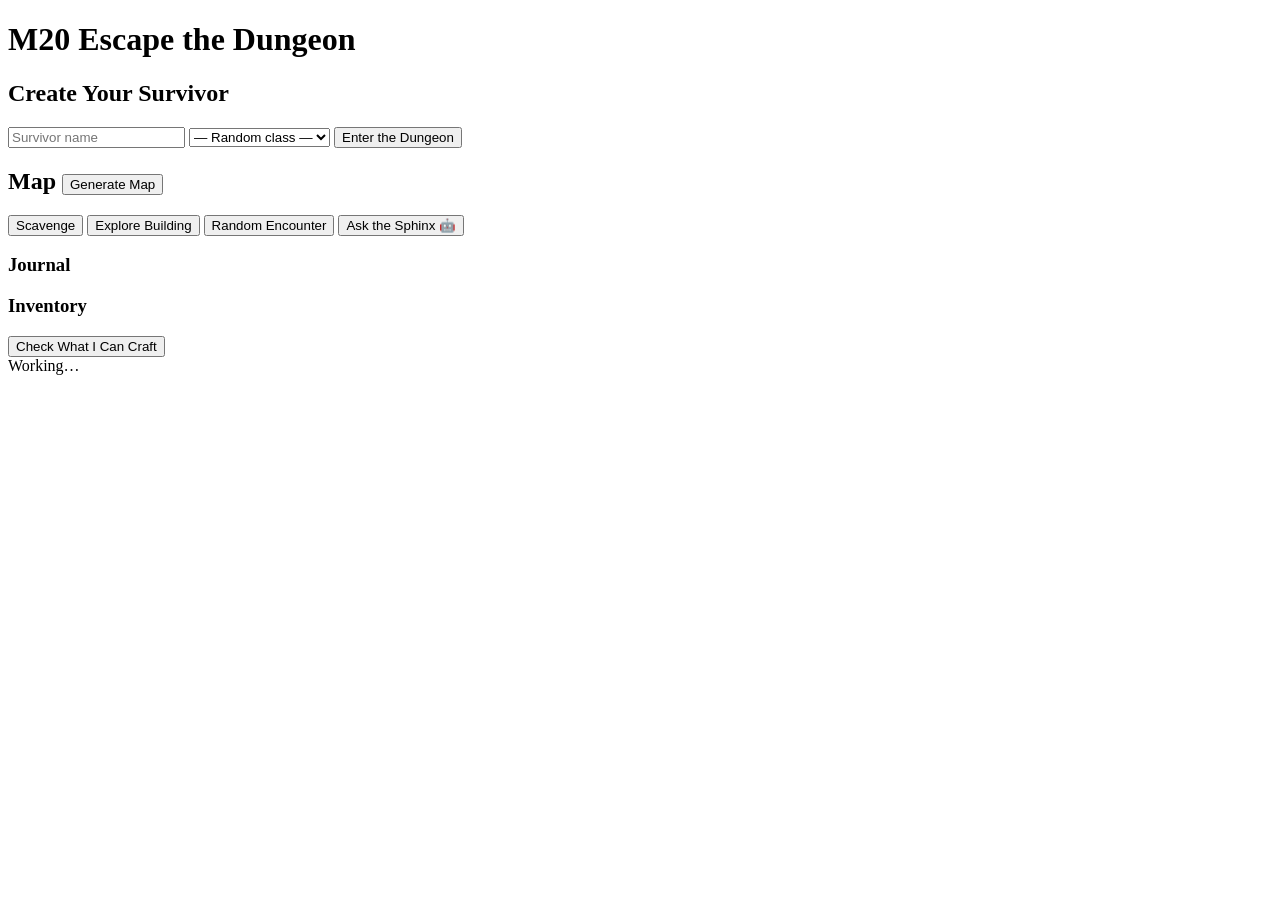
==== apps/m20-game/web/static/index.html @ d09725e9 "Add apps/m20-game/ — Go RPG engine, Phase 2 Full M20 post-apocalyptic dungeon RPG converted from Nod" ====
<!DOCTYPE html>
<html lang="en">
<head>
  <meta charset="UTF-8">
  <meta name="viewport" content="width=device-width, initial-scale=1.0">
  <meta name="description" content="M20 — Survive the dungeon. Post-apocalyptic tabletop RPG.">
  <title>M20 — Escape the Dungeon</title>
  <link rel="manifest" href="/manifest.json">
  <link rel="stylesheet" href="/css/style.css">
</head>
<body>
  <div id="app">

    <!-- ── Header ──────────────────────────────────────────────────────── -->
    <header>
      <h1>M20 <span class="subtitle">Escape the Dungeon</span></h1>
      <div id="session-info">
        <span id="char-name-display"></span>
        <span id="char-class-display"></span>
        <span id="hp-display"></span>
      </div>
    </header>

    <!-- ── Create Character ──────────────────────────────────────────────── -->
    <section id="create-section" class="panel">
      <h2>Create Your Survivor</h2>
      <div class="form-row">
        <input id="char-name" type="text" placeholder="Survivor name" maxlength="32" />
        <select id="char-class">
          <option value="">— Random class —</option>
        </select>
        <button id="create-btn" class="btn-primary">Enter the Dungeon</button>
      </div>
      <div id="class-info" class="class-info hidden"></div>
    </section>

    <!-- ── Game Panel ─────────────────────────────────────────────────────── -->
    <section id="game-section" class="panel hidden">

      <!-- Stats bar -->
      <div id="stats-bar" class="stats-bar"></div>

      <!-- Map -->
      <div id="map-section">
        <h2>Map <button id="generate-map-btn" class="btn-sm">Generate Map</button></h2>
        <div id="map-grid" class="map-grid"></div>
      </div>

      <!-- Actions -->
      <div id="action-bar" class="action-bar">
        <button id="scavenge-btn" class="btn-action">Scavenge</button>
        <button id="explore-btn" class="btn-action">Explore Building</button>
        <button id="combat-btn" class="btn-action">Random Encounter</button>
        <button id="riddle-btn" class="btn-action btn-ai">Ask the Sphinx 🤖</button>
      </div>

      <!-- Log -->
      <div id="game-log">
        <h3>Journal</h3>
        <div id="log-entries"></div>
      </div>

      <!-- Inventory -->
      <div id="inventory-panel">
        <h3>Inventory <span id="inv-count"></span></h3>
        <div id="inventory-list"></div>
        <div id="craft-section">
          <button id="craft-btn" class="btn-sm">Check What I Can Craft</button>
          <div id="craft-results" class="hidden"></div>
        </div>
      </div>

    </section>

    <!-- ── Loading / Error states ─────────────────────────────────────────── -->
    <div id="loading" class="loading hidden">
      <span class="spinner"></span> Working…
    </div>
    <div id="error-banner" class="error-banner hidden"></div>

  </div>

  <script src="/js/jquery-3.7.1.min.js"></script>
  <script src="/js/game.js"></script>
</body>
</html>
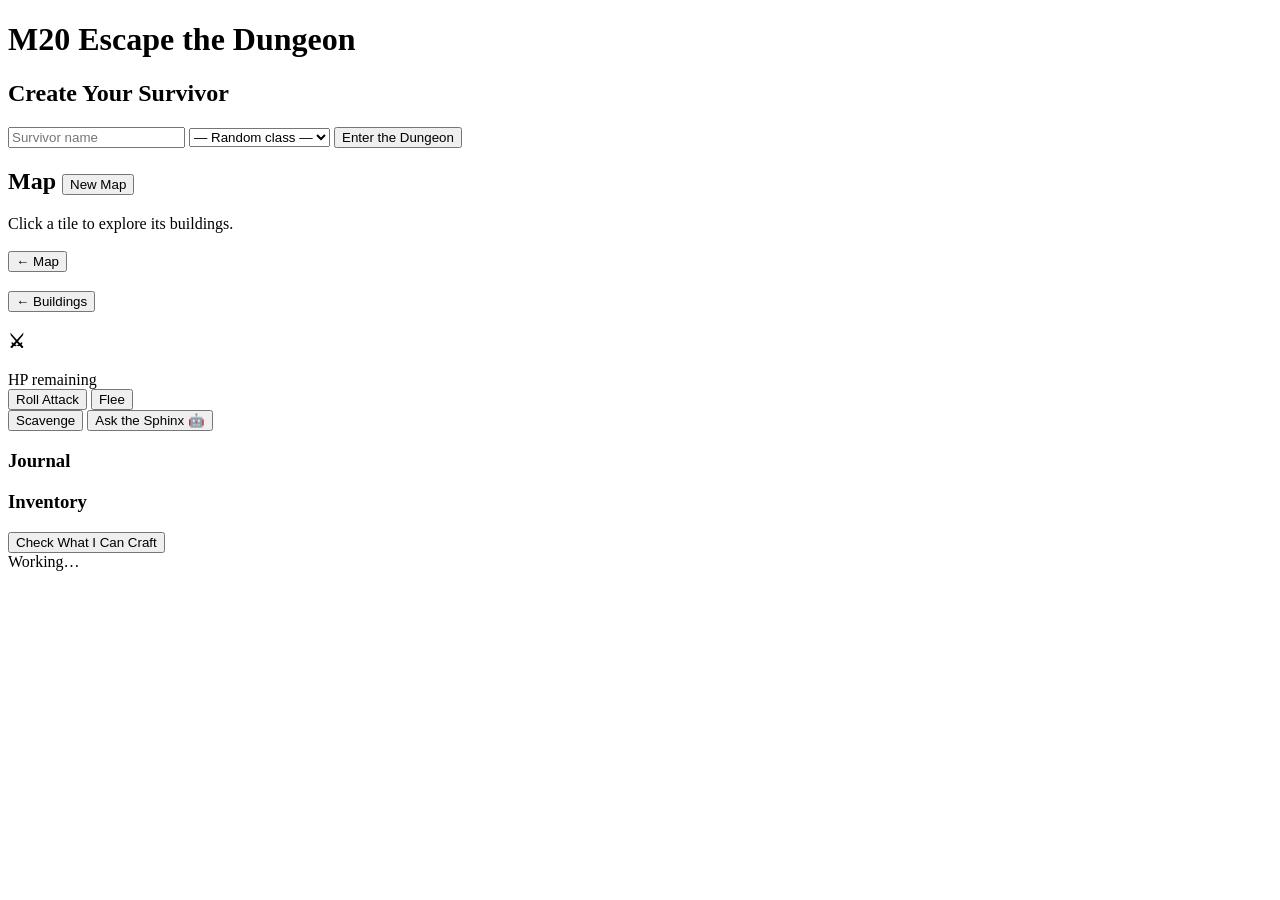
==== commit 5f8bdab0: "Add gameplay loop: buildings, monster groups, combat narration Every tile now carries 2-4 BuildingIn" ====
--- a/apps/m20-game/web/static/index.html
+++ b/apps/m20-game/web/static/index.html
@@ -42,15 +42,66 @@
 
       <!-- Map -->
       <div id="map-section">
-        <h2>Map <button id="generate-map-btn" class="btn-sm">Generate Map</button></h2>
+        <h2>Map <button id="generate-map-btn" class="btn-sm">New Map</button></h2>
+        <p class="map-hint">Click a tile to explore its buildings.</p>
         <div id="map-grid" class="map-grid"></div>
+      </div>
+
+      <!-- Tile panel — building list for selected tile -->
+      <div id="tile-panel" class="panel tile-panel hidden">
+        <div class="sub-panel-header">
+          <h3 id="tile-panel-name"></h3>
+          <button id="back-to-map-btn" class="btn-sm">← Map</button>
+        </div>
+        <p id="tile-panel-desc" class="sub-panel-desc"></p>
+        <div id="building-list" class="building-list"></div>
+      </div>
+
+      <!-- Building panel — monster group + combat -->
+      <div id="building-panel" class="panel building-panel hidden">
+        <div class="sub-panel-header">
+          <h3 id="bldg-name"></h3>
+          <button id="back-to-tile-btn" class="btn-sm">← Buildings</button>
+        </div>
+        <p id="bldg-description" class="sub-panel-desc"></p>
+
+        <!-- Ollama flavor text -->
+        <div id="bldg-flavor" class="flavor-text ai-text"></div>
+
+        <!-- Monster group header -->
+        <div class="monster-group-header">
+          <strong id="bldg-group-name" class="group-name"></strong>
+          <span id="bldg-group-desc" class="group-desc"></span>
+        </div>
+        <div id="bldg-leader-dialogue" class="leader-dialogue ai-text"></div>
+
+        <!-- Monster cards list -->
+        <div id="monster-group-list" class="monster-group-list"></div>
+
+        <!-- Combat section (hidden until Fight! clicked) -->
+        <div id="combat-section" class="combat-section hidden">
+          <div class="combat-header">
+            <h3>⚔ <span id="combat-monster-name"></span></h3>
+          </div>
+          <p id="combat-monster-desc" class="combat-desc"></p>
+          <div class="hp-bar-container">
+            <div id="combat-hp-bar" class="hp-fill hp-high"></div>
+          </div>
+          <div class="hp-text"><span id="combat-hp-text"></span> HP remaining</div>
+          <div id="combat-narration" class="combat-narration"></div>
+          <div class="combat-actions">
+            <button id="combat-roll-btn" class="btn-primary">Roll Attack</button>
+            <button id="combat-flee-btn" class="btn-action">Flee</button>
+          </div>
+        </div>
+
+        <!-- Fight / cleared state -->
+        <div id="fight-section"></div>
       </div>
 
       <!-- Actions -->
       <div id="action-bar" class="action-bar">
         <button id="scavenge-btn" class="btn-action">Scavenge</button>
-        <button id="explore-btn" class="btn-action">Explore Building</button>
-        <button id="combat-btn" class="btn-action">Random Encounter</button>
         <button id="riddle-btn" class="btn-action btn-ai">Ask the Sphinx 🤖</button>
       </div>
 
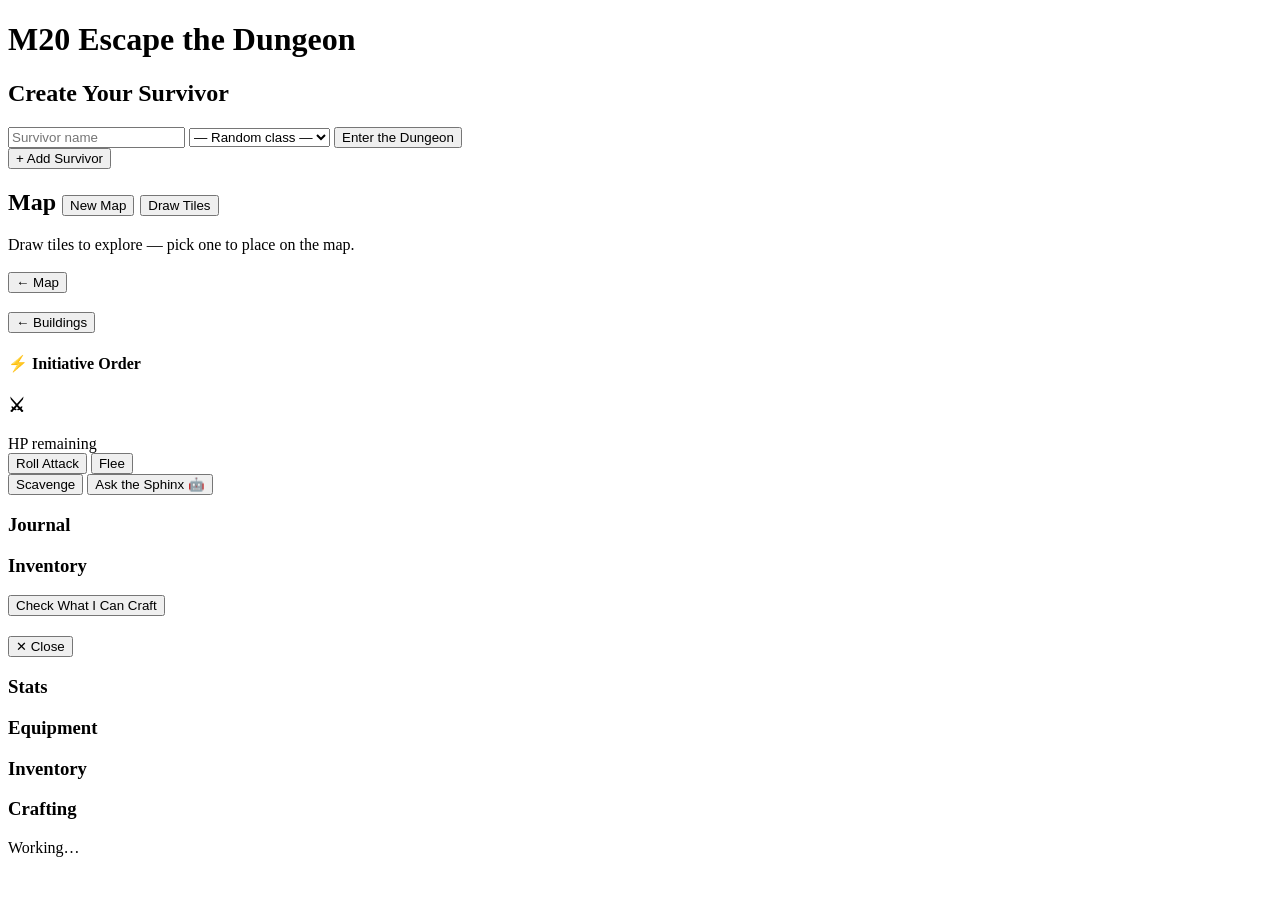
==== commit 548db77e: "Add Sprint 3: party system, equipment, inventory, tile draw, initiative combat - PUT /api/character/" ====
--- a/apps/m20-game/web/static/index.html
+++ b/apps/m20-game/web/static/index.html
@@ -17,7 +17,7 @@
       <div id="session-info">
         <span id="char-name-display"></span>
         <span id="char-class-display"></span>
-        <span id="hp-display"></span>
+        <span id="hp-display" title="Click to open character sheet" style="cursor:pointer"></span>
       </div>
     </header>
 
@@ -40,10 +40,25 @@
       <!-- Stats bar -->
       <div id="stats-bar" class="stats-bar"></div>
 
-      <!-- Map -->
+      <!-- Party Bar -->
+      <div id="party-bar" class="party-bar hidden">
+        <div id="party-slots" class="party-slots"></div>
+        <button id="add-party-btn" class="btn-sm">+ Add Survivor</button>
+      </div>
+
+      <!-- Map + Tile Draw -->
       <div id="map-section">
-        <h2>Map <button id="generate-map-btn" class="btn-sm">New Map</button></h2>
-        <p class="map-hint">Click a tile to explore its buildings.</p>
+        <h2>Map
+          <button id="generate-map-btn" class="btn-sm hidden">New Map</button>
+          <button id="draw-tile-btn" class="btn-sm">Draw Tiles</button>
+        </h2>
+        <p class="map-hint">Draw tiles to explore — pick one to place on the map.</p>
+
+        <!-- Tile hand — 2 cards to choose from -->
+        <div id="tile-hand" class="tile-hand hidden">
+          <div id="tile-hand-cards" class="tile-hand-cards"></div>
+        </div>
+
         <div id="map-grid" class="map-grid"></div>
       </div>
 
@@ -74,6 +89,12 @@
           <span id="bldg-group-desc" class="group-desc"></span>
         </div>
         <div id="bldg-leader-dialogue" class="leader-dialogue ai-text"></div>
+
+        <!-- Initiative tracker (shown during combat) -->
+        <div id="initiative-tracker" class="initiative-tracker hidden">
+          <h4>⚡ Initiative Order</h4>
+          <div id="initiative-list" class="initiative-list"></div>
+        </div>
 
         <!-- Monster cards list -->
         <div id="monster-group-list" class="monster-group-list"></div>
@@ -114,14 +135,56 @@
       <!-- Inventory -->
       <div id="inventory-panel">
         <h3>Inventory <span id="inv-count"></span></h3>
-        <div id="inventory-list"></div>
+        <div id="inventory-grid" class="inv-grid"></div>
         <div id="craft-section">
-          <button id="craft-btn" class="btn-sm">Check What I Can Craft</button>
+          <button id="craft-check-btn" class="btn-sm">Check What I Can Craft</button>
           <div id="craft-results" class="hidden"></div>
         </div>
       </div>
 
     </section>
+
+    <!-- ── Character Sheet Modal ───────────────────────────────────────────── -->
+    <div id="char-sheet-modal" class="char-sheet-modal hidden">
+      <div class="char-sheet-inner">
+        <div class="char-sheet-header">
+          <h2 id="csh-title"></h2>
+          <button id="char-sheet-close" class="btn-sm">✕ Close</button>
+        </div>
+
+        <!-- Identity: level, XP bar -->
+        <div class="csh-section">
+          <div id="csh-identity" class="csh-identity"></div>
+          <div class="xp-bar-container"><div id="csh-xp-bar" class="xp-fill"></div></div>
+          <div class="xp-text" id="csh-xp-text"></div>
+        </div>
+
+        <!-- Stats grid -->
+        <div class="csh-section">
+          <h3>Stats</h3>
+          <div id="csh-stats" class="csh-stats-grid"></div>
+        </div>
+
+        <!-- Equipment slots -->
+        <div class="csh-section">
+          <h3>Equipment</h3>
+          <div id="csh-equipment" class="csh-equip-slots"></div>
+        </div>
+
+        <!-- Inventory grid (4×5) -->
+        <div class="csh-section">
+          <h3>Inventory <span id="csh-inv-count"></span></h3>
+          <div id="csh-inventory-grid" class="inv-grid"></div>
+          <div id="csh-craft-results" class="hidden" style="margin-top:10px"></div>
+        </div>
+
+        <!-- Craft area in modal -->
+        <div class="csh-section">
+          <h3>Crafting</h3>
+          <div id="csh-craftable-list" class="craftable-list"></div>
+        </div>
+      </div>
+    </div>
 
     <!-- ── Loading / Error states ─────────────────────────────────────────── -->
     <div id="loading" class="loading hidden">
